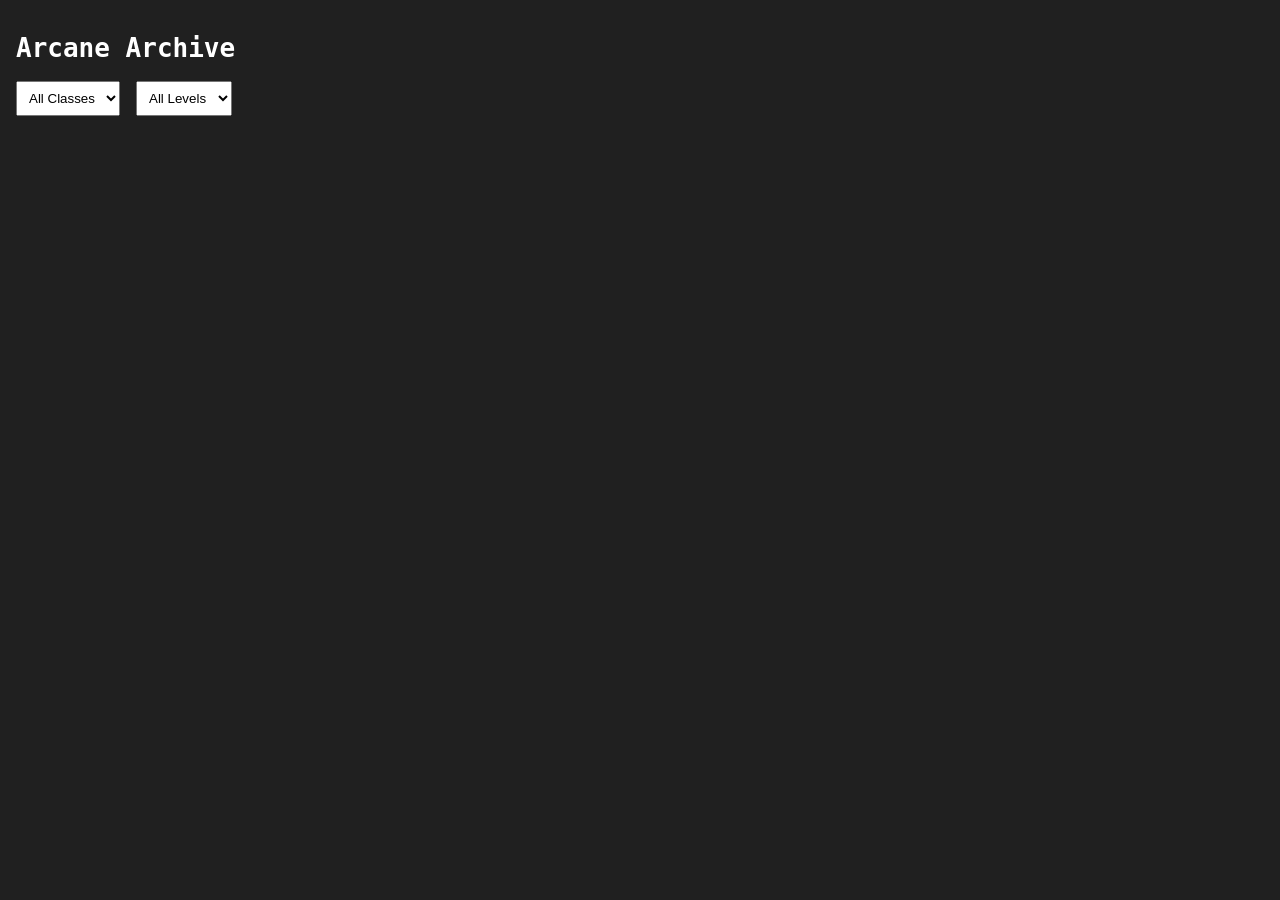
==== index.html @ 640c96cc "refactoring + moved spell details to display within card." ====
<!DOCTYPE html>
<html lang="en">
<head>
    <meta charset="UTF-8">
    <meta name="viewport" content="width=device-width, initial-scale=1.0">
    <title>Arcane Archive</title>

    <link rel="stylesheet" href="css/styles.css">
</head>
<body>
    <header>
        <h1>Arcane Archive</h1>
    </header>

    <section class="filters">

          <select id="classFilter">
            <option value="">All Classes</option>
            <option value="bard">Bard</option>
            <option value="cleric">Cleric</option>
            <option value="druid">Druid</option>
            <option value="paladin">Paladin</option>
            <option value="ranger">Ranger</option>
            <option value="sorcerer">Sorcerer</option>
            <option value="warlock">Warlock</option>
            <option value="wizard">Wizard</option>
          </select>

          <select id="levelFilter">
            <option value="">All Levels</option>
            <option value="0">Cantrip</option>
            <option value="1">1st</option>
            <option value="2">2nd</option>
            <option value="3">3rd</option>
            <option value="4">4th</option>
            <option value="5">5th</option>
            <option value="6">6th</option>
            <option value="7">7th</option>
            <option value="8">8th</option>
            <option value="9">9th</option>
          </select>

    </section>



    <section id="spellContainer"></section>


    <script type="module" src="./js/app.js"></script>

</body>
</html>
---- css/styles.css ----
body {
    margin: 0;
    padding: 1rem;
    background-color: #202020;
    color: white;
    font-family: monospace;
}

.filters {
    display: flex;
    gap: 1rem;
    margin-bottom: 1rem;
}

.spell-card {
    background-color: #2e2e2e;
    padding: 1rem;
    margin-bottom: 1rem;
    border-radius: 8px;
}

select {
    padding: 0.5rem;
}

@media (max-width: 600px) {

    .filters {
        flex-direction: column;
    }
}
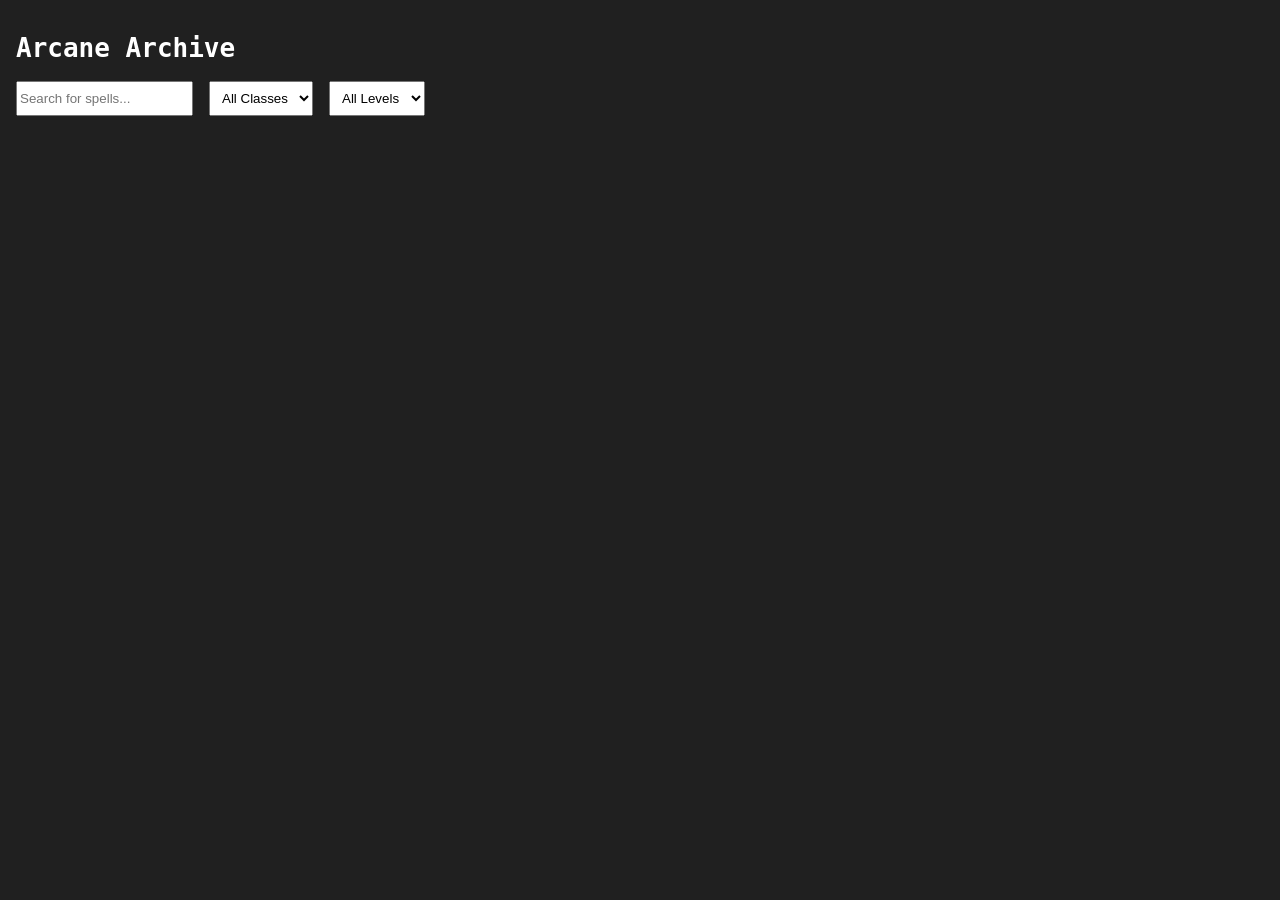
==== commit 9d1f575c: "added search function" ====
--- a/index.html
+++ b/index.html
@@ -12,7 +12,9 @@
         <h1>Arcane Archive</h1>
     </header>
 
-    <section class="filters">
+    <section class="filters">  
+
+          <input type="text" id="searchInput" placeholder="Search for spells...">
 
           <select id="classFilter">
             <option value="">All Classes</option>
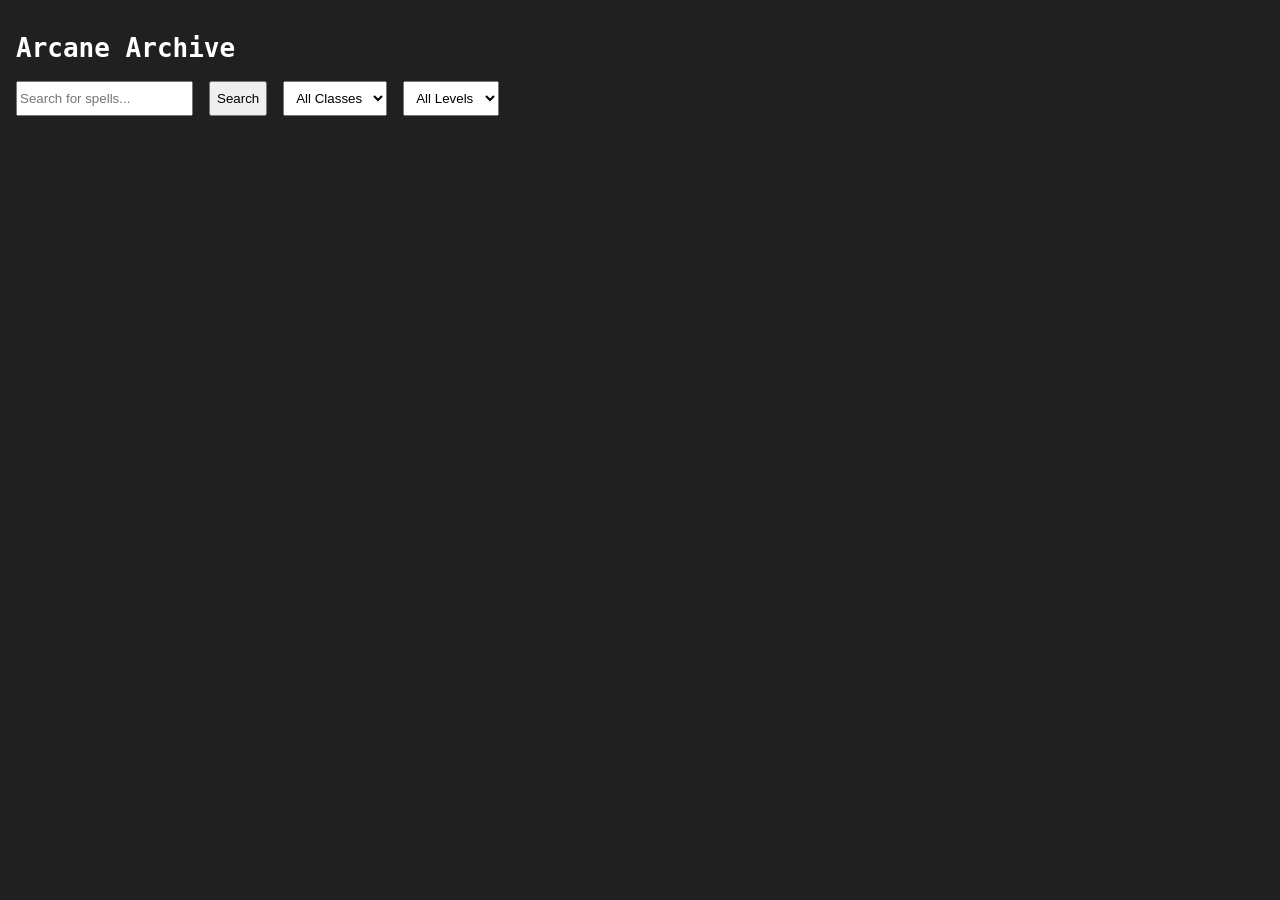
==== commit c0433e9f: "ADDED VALIDATION FOR USER INPUT" ====
--- a/index.html
+++ b/index.html
@@ -15,6 +15,8 @@
     <section class="filters">  
 
           <input type="text" id="searchInput" placeholder="Search for spells...">
+          <button id="searchButton">Search</button>
+          <!-- <p id="errorMessage"></p> -->
 
           <select id="classFilter">
             <option value="">All Classes</option>
@@ -44,7 +46,7 @@
 
     </section>
 
-
+     <p id="errorMessage"></p>
 
     <section id="spellContainer"></section>
 
--- a/css/styles.css
+++ b/css/styles.css
@@ -23,6 +23,12 @@
     padding: 0.5rem;
 }
 
+#errorMessage {
+    color: red;
+    font-size: 0.9rem;
+    margin-top: 0.5rem;
+}
+
 @media (max-width: 600px) {
 
     .filters {
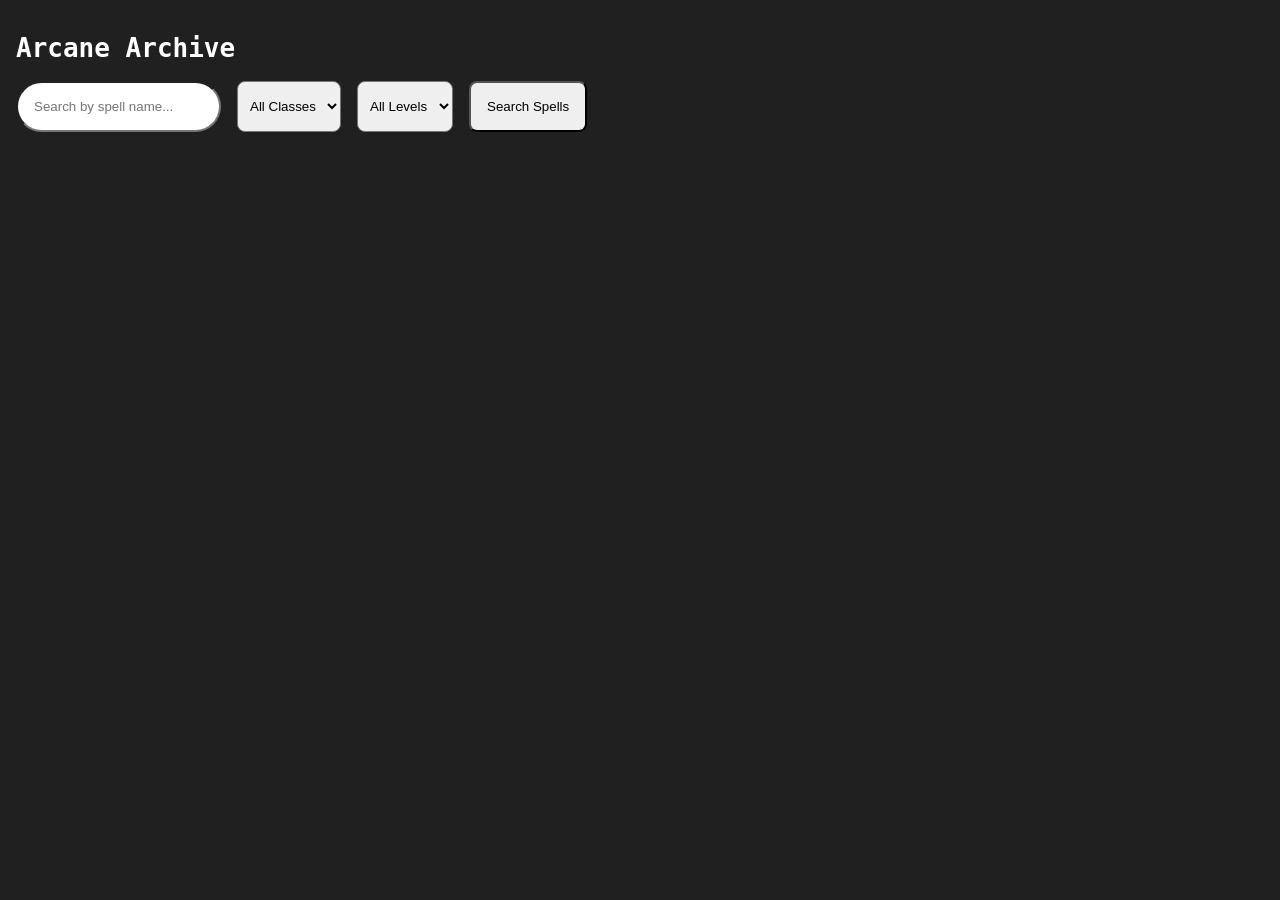
==== commit 11cdbe10: "styling" ====
--- a/index.html
+++ b/index.html
@@ -14,9 +14,7 @@
 
     <section class="filters">  
 
-          <input type="text" id="searchInput" placeholder="Search for spells...">
-          <button id="searchButton">Search</button>
-          <!-- <p id="errorMessage"></p> -->
+          <input type="text" id="searchInput" placeholder="Search by spell name...">
 
           <select id="classFilter">
             <option value="">All Classes</option>
@@ -44,6 +42,8 @@
             <option value="9">9th</option>
           </select>
 
+          <button id="searchButton">Search Spells</button>
+
     </section>
 
      <p id="errorMessage"></p>
--- a/css/styles.css
+++ b/css/styles.css
@@ -2,8 +2,22 @@
     margin: 0;
     padding: 1rem;
     background-color: #202020;
+    display: flex;
+    flex-direction: column;
     color: white;
     font-family: monospace;
+}
+
+#searchInput {
+    padding: 1rem;
+    border-radius: 8rem;
+}
+
+#searchButton {
+    max-width: 1200px;
+    align-self: flex-start;
+    padding: 1rem;
+    border-radius: 8px;
 }
 
 .filters {
@@ -12,11 +26,27 @@
     margin-bottom: 1rem;
 }
 
+#classFilter, #levelFilter {
+   border-radius: 8px;
+}
+
 .spell-card {
     background-color: #2e2e2e;
     padding: 1rem;
-    margin-bottom: 1rem;
+    margin-bottom: .5rem;
     border-radius: 8px;
+}
+
+
+.details-button {
+    background-color: #444;
+    align-self: flex-end;
+    color: white;
+    border: none;
+    cursor: pointer;
+    border-radius: 4px;
+    display: block; 
+    margin-left: auto;
 }
 
 select {
@@ -24,7 +54,12 @@
 }
 
 #errorMessage {
-    color: red;
+    display: none;
+    color: black;
+    background-color: pink;
+    border: 1px solid red;
+    border-radius: 8px;
+    padding: .5rem;
     font-size: 0.9rem;
     margin-top: 0.5rem;
 }
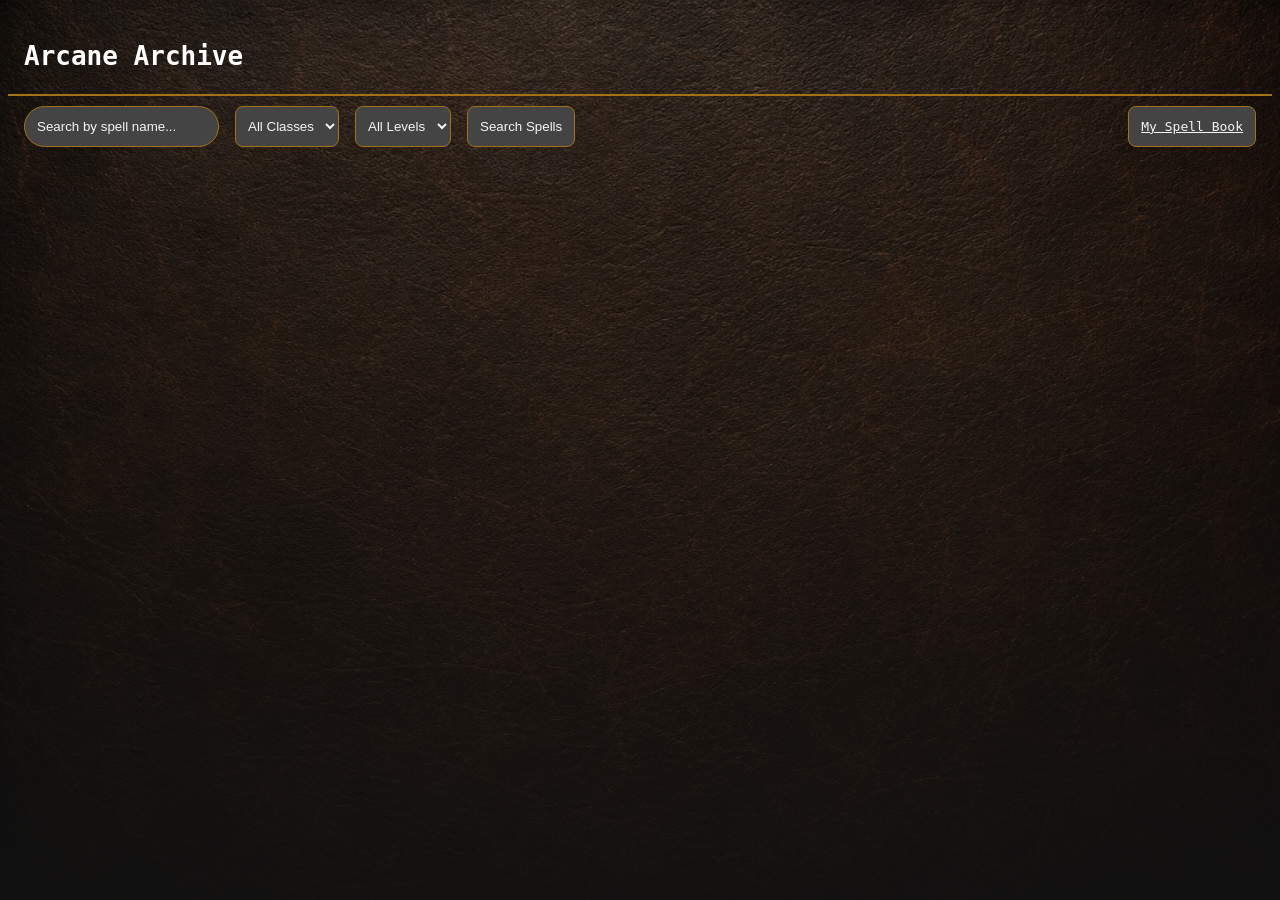
==== commit f176a7a9: "added speel book page and save spell button" ====
--- a/index.html
+++ b/index.html
@@ -44,6 +44,9 @@
 
           <button id="searchButton">Search Spells</button>
 
+          <a href="MySpellBook.html" target="_blank">My Spell Book</a>
+
+
     </section>
 
      <p id="errorMessage"></p>
--- a/css/styles.css
+++ b/css/styles.css
@@ -1,42 +1,103 @@
+
+
 body {
-    margin: 0;
-    padding: 1rem;
-    background-color: #202020;
+ background-color: #202020; 
     display: flex;
-    flex-direction: column;
+    flex-direction: column; 
     color: white;
     font-family: monospace;
+    background-image:
+        linear-gradient(
+            rgba(20,20,20,.1),
+            rgba(20,20,20,.8) 
+        ),
+        url("../images/leather.png");
+
+    background-size: cover;
+    background-attachment: fixed;
+}
+
+header {
+    display: flex;
+    padding: 1rem;
+    margin-bottom: 10px;
+    border-bottom: 2px solid #a37217;
+    padding-bottom: 5px;
+}
+
+a {
+    max-width: 1200px;
+    align-self: flex-end;
+    padding: .75rem;
+    border: 1px solid #a37217;
+    border-radius: 8px;
+    background-color: #444;
+    color: whitesmoke;
 }
 
 #searchInput {
-    padding: 1rem;
+    color: whitesmoke;
+    padding: .75rem;
+    border: 1px solid #a37217;
     border-radius: 8rem;
+    background-color: #444;
+}
+
+#searchInput::placeholder {
+    color: whitesmoke;
 }
 
 #searchButton {
     max-width: 1200px;
     align-self: flex-start;
-    padding: 1rem;
+    padding: .75rem;
+    border: 1px solid #a37217;
     border-radius: 8px;
+    background-color: #444;
+    color: whitesmoke;
 }
 
 .filters {
     display: flex;
+    flex-direction: column;
     gap: 1rem;
     margin-bottom: 1rem;
 }
 
 #classFilter, #levelFilter {
+    color: whitesmoke;
+    border: 1px solid #a37217;
    border-radius: 8px;
+   background-color: #444;
 }
 
+
 .spell-card {
+    color: black;
     background-color: #2e2e2e;
     padding: 1rem;
+    margin-left: 1rem;
+    margin-right: 1rem;
     margin-bottom: .5rem;
     border-radius: 8px;
+    background-image:
+    linear-gradient(
+    rgba(204, 204, 204, 0.082),
+    rgba(255, 255, 255, 0)  
+    ),
+    url("../images/parchment3.png");
 }
 
+.save-button {
+        background-color: #444;
+    align-self: flex-end;
+    color: white;
+    border: none;
+    cursor: pointer;
+    border-radius: 4px;
+    display: block; 
+    margin-left: auto;
+}
 
 .details-button {
     background-color: #444;
@@ -64,9 +125,27 @@
     margin-top: 0.5rem;
 }
 
-@media (max-width: 600px) {
+@media (min-width: 750px) {
 
     .filters {
-        flex-direction: column;
+        flex-direction: row;
     }
+
+    #searchInput {
+        margin-left: 1rem;
+    }
+
+    a {
+        display: block; 
+        margin-left: auto;
+        margin-right: 1rem;
+    }
+
+    .spell-card { 
+        margin: 1rem;
+        margin-left: 3rem;
+        margin-right: 3rem;
+        font-size: large;
+    }
+
 }
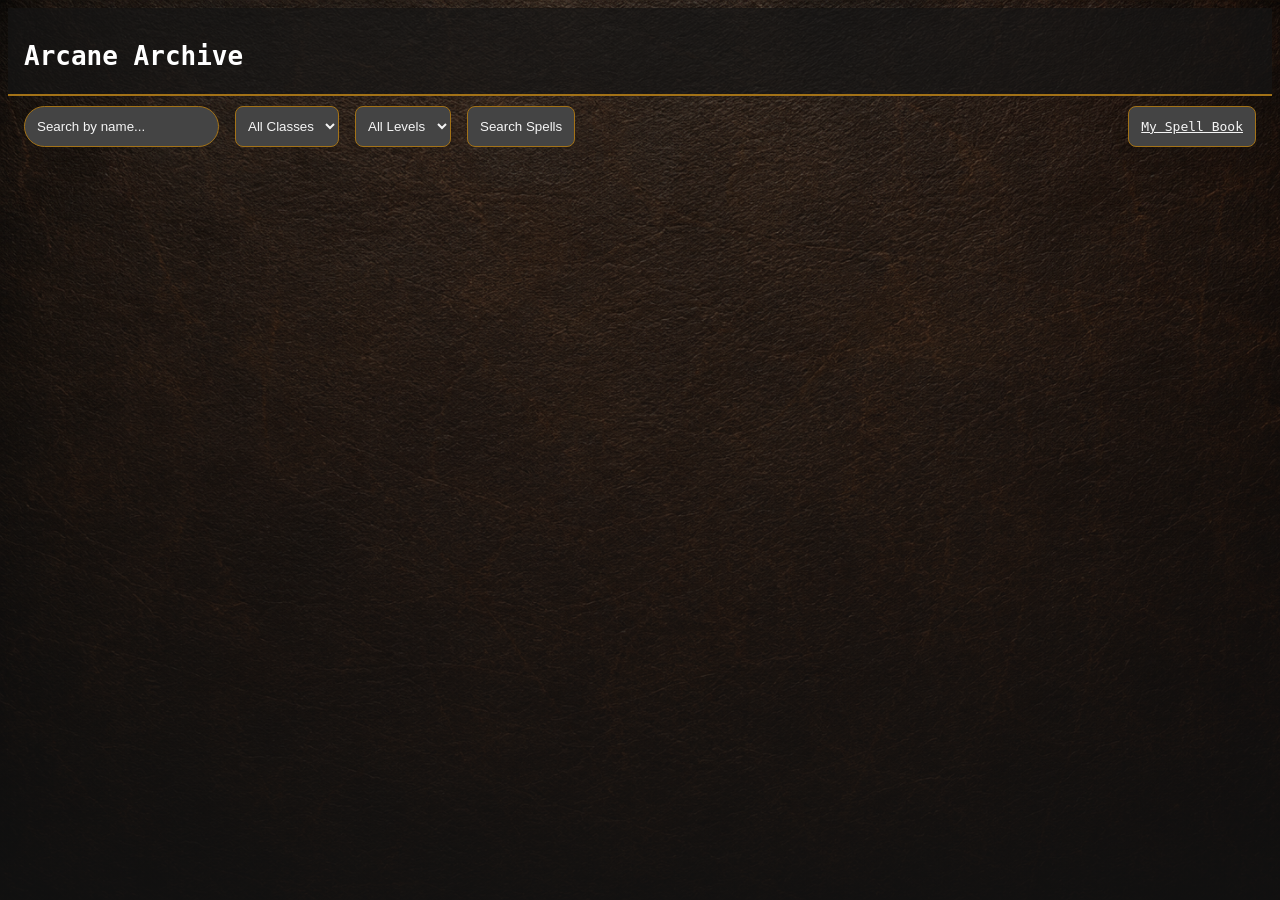
==== commit 005fe784: "added getTimeSinceSaved helper function" ====
--- a/index.html
+++ b/index.html
@@ -14,7 +14,7 @@
 
     <section class="filters">  
 
-          <input type="text" id="searchInput" placeholder="Search by spell name...">
+          <input type="text" id="searchInput" placeholder="Search by name...">
 
           <select id="classFilter">
             <option value="">All Classes</option>
@@ -44,7 +44,7 @@
 
           <button id="searchButton">Search Spells</button>
 
-          <a href="MySpellBook.html" target="_blank">My Spell Book</a>
+          <a href="MySpellBook.html">My Spell Book</a>
 
 
     </section>
--- a/css/styles.css
+++ b/css/styles.css
@@ -23,6 +23,7 @@
     margin-bottom: 10px;
     border-bottom: 2px solid #a37217;
     padding-bottom: 5px;
+    background-color: rgba(20,20,20,.7);
 }
 
 a {
@@ -99,6 +100,17 @@
     margin-left: auto;
 }
 
+.remove-button {
+    background-color: #444;
+    align-self: flex-end;
+    color: white;
+    border: none;
+    cursor: pointer;
+    border-radius: 4px;
+    display: block; 
+    margin-left: auto;
+}
+
 .details-button {
     background-color: #444;
     align-self: flex-end;
@@ -125,6 +137,10 @@
     margin-top: 0.5rem;
 }
 
+#returnLink {
+    margin: 1rem;
+}
+
 @media (min-width: 750px) {
 
     .filters {
